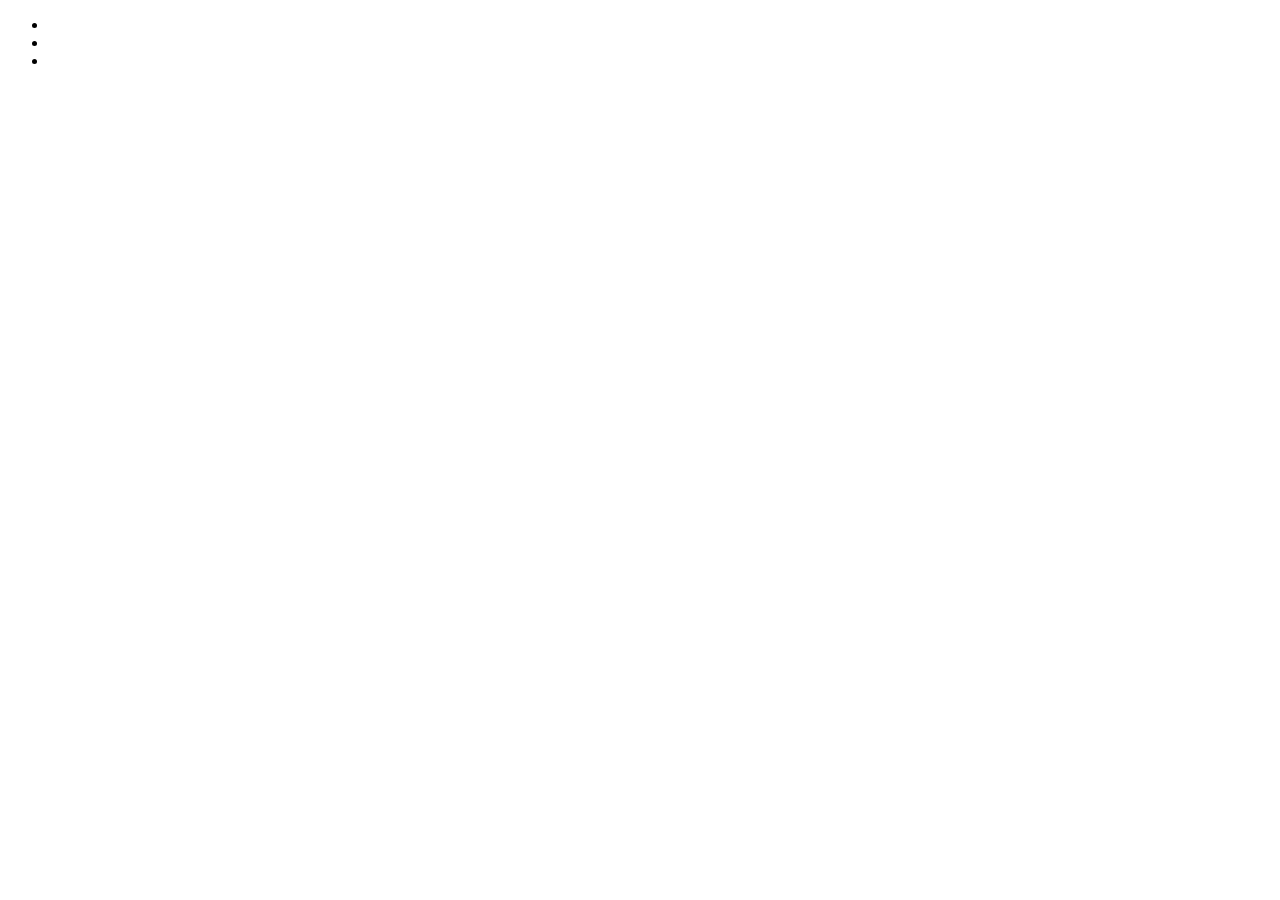
==== index.html @ c33cf3ed "revert" ====
<!doctype html>
<html lang="en">
<head>
  <meta charset="UTF-8">
  <title>Document</title>
  <style></style>
</head>
<body>
  <ul>
    <li>
      <a href="pages/linked-page1.html" target="_blank" title="link to google">
        <img src="http://www.kushnerov.com/wp-content/uploads/2014/01/Googleplex1.jpg" alt="">
      </a>
    </li>
    <li>
      <a href="pages/linked-page2.html" target="_blank">
        <img src="http://syndyk.by/sites/syndyk/img/photoreportage/20737/760x570/image-199304.jpg" alt="">
      </a>
    </li>
    <li>
      <a href="pages/linked-page3.html" target="_blank">
        <img src="https://www.buro247.ru/images/dunya/hFOM_0398.jpg" alt="">
      </a>
    </li>
  </ul>
</body>
</html>
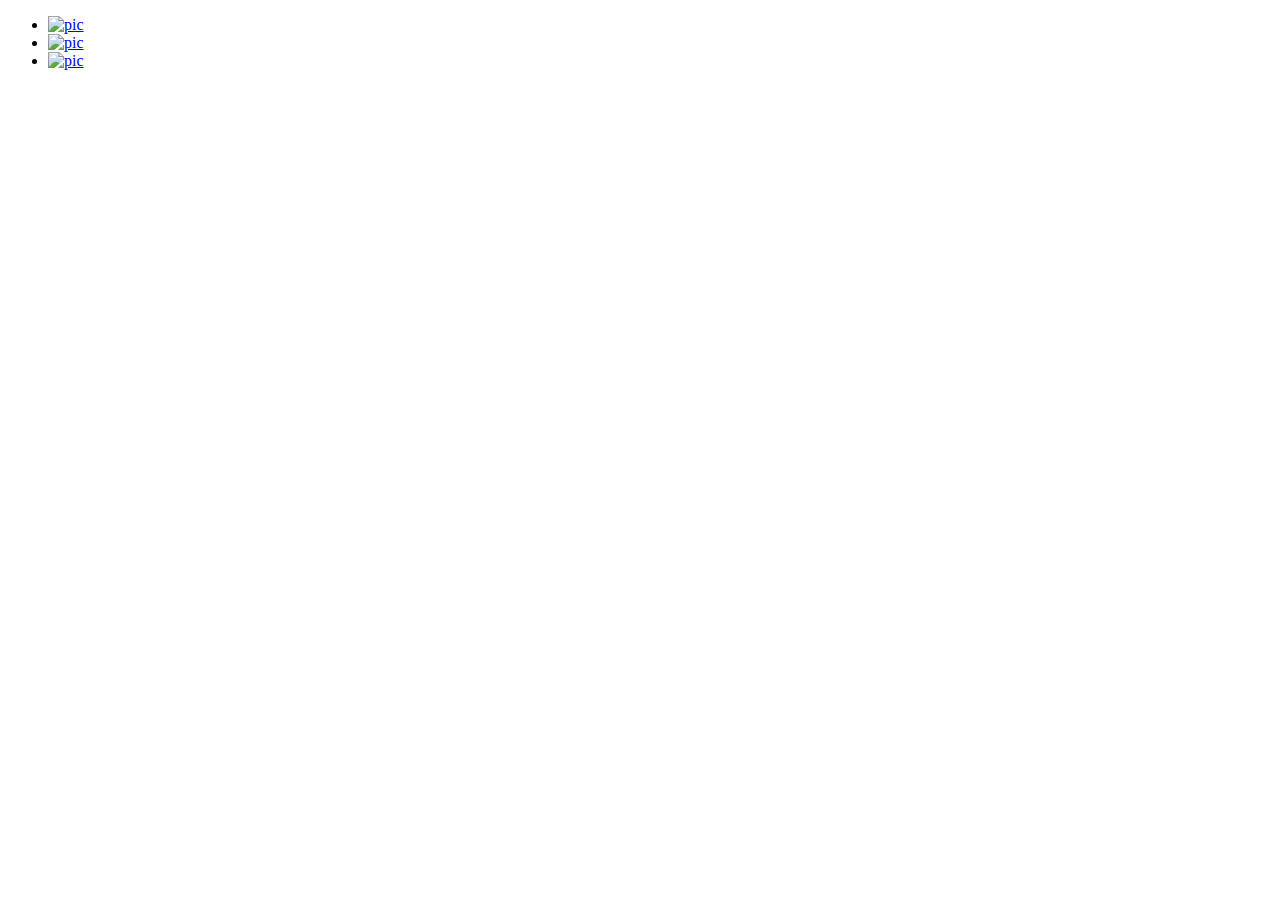
==== commit 68ee22c8: "filled alt in img tags" ====
--- a/index.html
+++ b/index.html
@@ -2,24 +2,25 @@
 <html lang="en">
 <head>
   <meta charset="UTF-8">
+  <meta http-equiv="x-ua-compatible" content="ie=edge">
+  <meta name="viewport" content="width=device-width, initial-scale=1.0" />
   <title>Document</title>
-  <style></style>
 </head>
 <body>
   <ul>
     <li>
       <a href="pages/linked-page1.html" target="_blank" title="link to google">
-        <img src="http://www.kushnerov.com/wp-content/uploads/2014/01/Googleplex1.jpg" alt="">
+        <img src="http://www.kushnerov.com/wp-content/uploads/2014/01/Googleplex1.jpg" alt="pic">
       </a>
     </li>
     <li>
       <a href="pages/linked-page2.html" target="_blank">
-        <img src="http://syndyk.by/sites/syndyk/img/photoreportage/20737/760x570/image-199304.jpg" alt="">
+        <img src="http://syndyk.by/sites/syndyk/img/photoreportage/20737/760x570/image-199304.jpg" alt="pic">
       </a>
     </li>
     <li>
       <a href="pages/linked-page3.html" target="_blank">
-        <img src="https://www.buro247.ru/images/dunya/hFOM_0398.jpg" alt="">
+        <img src="https://www.buro247.ru/images/dunya/hFOM_0398.jpg" alt="pic">
       </a>
     </li>
   </ul>
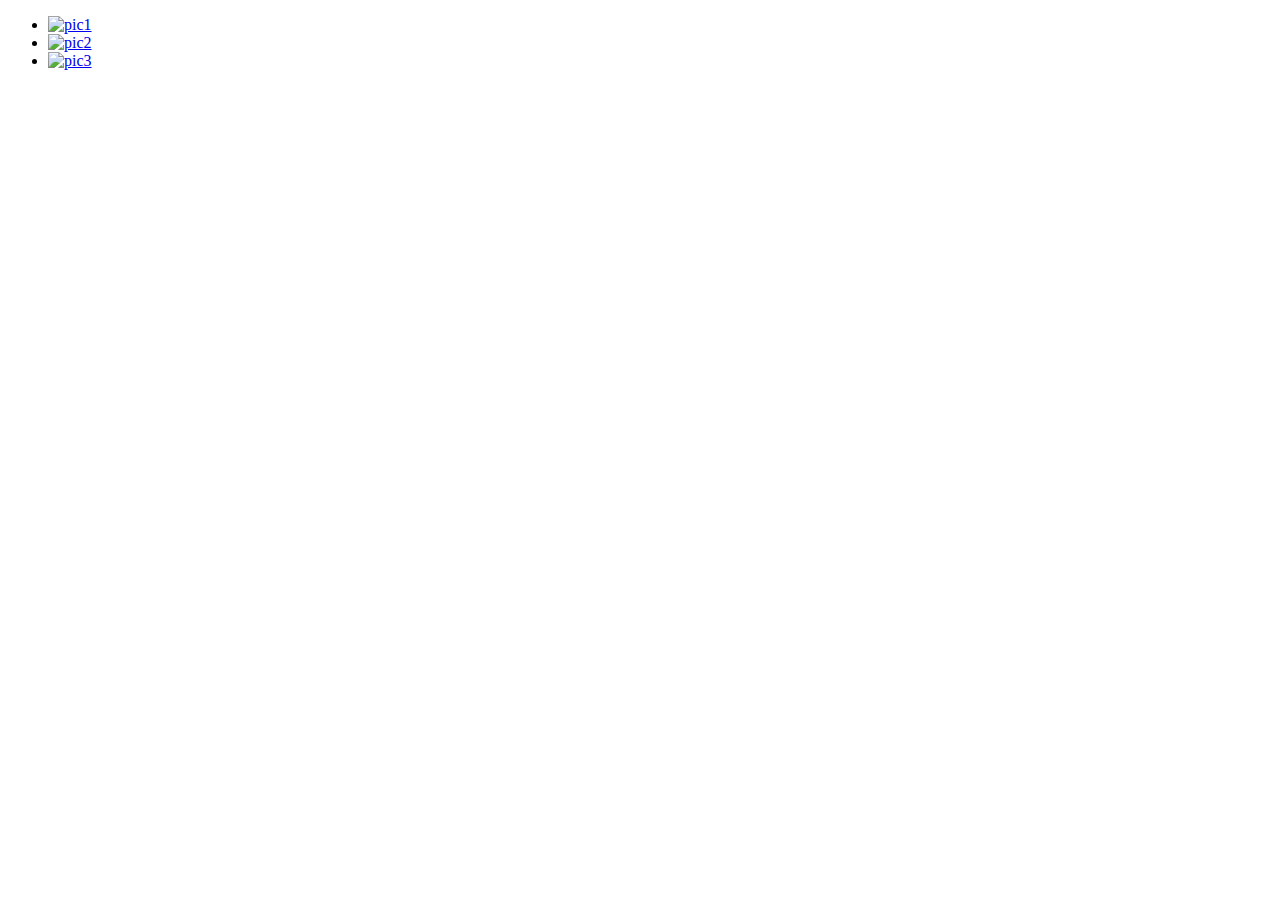
==== commit a728c1f5: "changed alts" ====
--- a/index.html
+++ b/index.html
@@ -4,23 +4,23 @@
   <meta charset="UTF-8">
   <meta http-equiv="x-ua-compatible" content="ie=edge">
   <meta name="viewport" content="width=device-width, initial-scale=1.0" />
-  <title>Document</title>
+  <title>Simple page</title>
 </head>
 <body>
   <ul>
     <li>
       <a href="pages/linked-page1.html" target="_blank" title="link to google">
-        <img src="http://www.kushnerov.com/wp-content/uploads/2014/01/Googleplex1.jpg" alt="pic">
+        <img src="http://www.kushnerov.com/wp-content/uploads/2014/01/Googleplex1.jpg" alt="pic1">
       </a>
     </li>
     <li>
       <a href="pages/linked-page2.html" target="_blank">
-        <img src="http://syndyk.by/sites/syndyk/img/photoreportage/20737/760x570/image-199304.jpg" alt="pic">
+        <img src="http://syndyk.by/sites/syndyk/img/photoreportage/20737/760x570/image-199304.jpg" alt="pic2">
       </a>
     </li>
     <li>
       <a href="pages/linked-page3.html" target="_blank">
-        <img src="https://www.buro247.ru/images/dunya/hFOM_0398.jpg" alt="pic">
+        <img src="https://www.buro247.ru/images/dunya/hFOM_0398.jpg" alt="pic3">
       </a>
     </li>
   </ul>
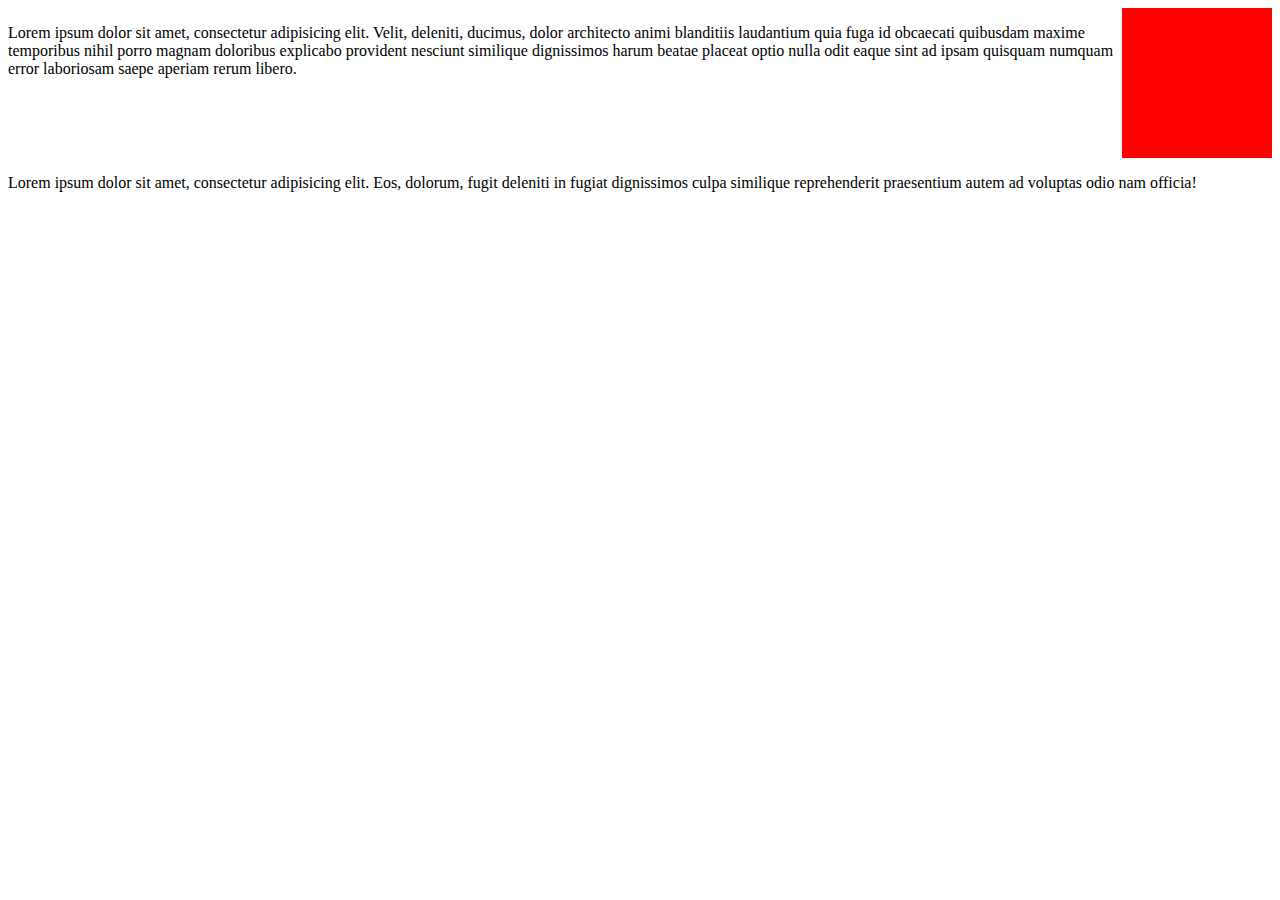
==== commit b6816643: "modified index for float" ====
--- a/index.html
+++ b/index.html
@@ -4,25 +4,14 @@
   <meta charset="UTF-8">
   <meta http-equiv="x-ua-compatible" content="ie=edge">
   <meta name="viewport" content="width=device-width, initial-scale=1.0" />
-  <title>Simple page</title>
+  <title>Document</title>
 </head>
 <body>
-  <ul>
-    <li>
-      <a href="pages/linked-page1.html" target="_blank" title="link to google">
-        <img src="http://www.kushnerov.com/wp-content/uploads/2014/01/Googleplex1.jpg" alt="pic1">
-      </a>
-    </li>
-    <li>
-      <a href="pages/linked-page2.html" target="_blank">
-        <img src="http://syndyk.by/sites/syndyk/img/photoreportage/20737/760x570/image-199304.jpg" alt="pic2">
-      </a>
-    </li>
-    <li>
-      <a href="pages/linked-page3.html" target="_blank">
-        <img src="https://www.buro247.ru/images/dunya/hFOM_0398.jpg" alt="pic3">
-      </a>
-    </li>
-  </ul>
+  <div style="overflow:hidden;">
+    <div style="width:150px; height:150px; box-sizing:border-box; background:#ff0000; float:right;"></div>
+    <p>Lorem ipsum dolor sit amet, consectetur adipisicing elit. Velit, deleniti, ducimus, dolor architecto animi blanditiis laudantium quia fuga id obcaecati quibusdam maxime temporibus nihil porro magnam doloribus explicabo provident nesciunt similique dignissimos harum beatae placeat optio nulla odit eaque sint ad ipsam quisquam numquam error laboriosam saepe aperiam rerum libero.</p>
+    <div style="clear:both;"></div>
+    <p>Lorem ipsum dolor sit amet, consectetur adipisicing elit. Eos, dolorum, fugit deleniti in fugiat dignissimos culpa similique reprehenderit praesentium autem ad voluptas odio nam officia!</p>
+  </div>
 </body>
 </html>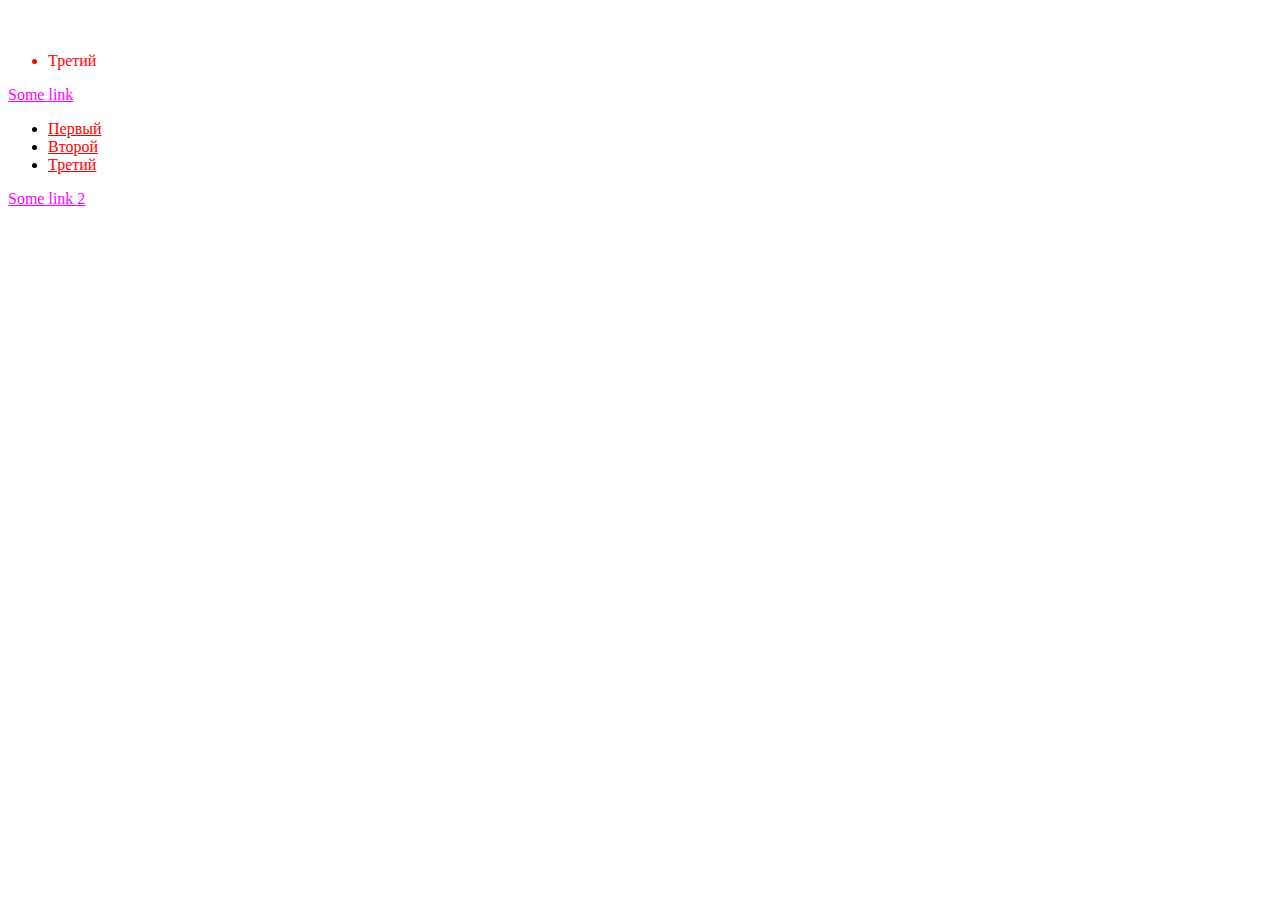
==== commit 82f41376: "sel" ====
--- a/index.html
+++ b/index.html
@@ -7,11 +7,44 @@
   <title>Document</title>
 </head>
 <body>
-  <div style="overflow:hidden;">
-    <div style="width:150px; height:150px; box-sizing:border-box; background:#ff0000; float:right;"></div>
-    <p>Lorem ipsum dolor sit amet, consectetur adipisicing elit. Velit, deleniti, ducimus, dolor architecto animi blanditiis laudantium quia fuga id obcaecati quibusdam maxime temporibus nihil porro magnam doloribus explicabo provident nesciunt similique dignissimos harum beatae placeat optio nulla odit eaque sint ad ipsam quisquam numquam error laboriosam saepe aperiam rerum libero.</p>
-    <div style="clear:both;"></div>
-    <p>Lorem ipsum dolor sit amet, consectetur adipisicing elit. Eos, dolorum, fugit deleniti in fugiat dignissimos culpa similique reprehenderit praesentium autem ad voluptas odio nam officia!</p>
+  <style>
+    #wrapper {color: #0ff !important;}
+    #wrapper .inner-wrapper .three.additional {color: #f00;}
+    .inner-wrapper {color: #00f;}
+    #wrapper .three {color:#fff;}
+    #wrapper li {color: #000;}
+    .inner-wrapper li {color: #f0f;}
+    .inner-wrapper .three {color: #f00;}
+    #wrapper .inner-wrapper li {color: #fff;}
+
+
+    .wrap a {color: #f0f;}
+    .my-list a {color: #f00;}
+  </style>
+  <div id = "wrapper">
+    <div class = "inner-wrapper">
+      <ul>
+        <li>Первый</li>
+        <li>Второй</li>
+        <li class="three additional">Третий</li>
+      </ul>
+    </div>
+  </div>
+
+  <div class = "wrap">
+  <a href="#">Some link</a>
+    <ul class="my-list">
+      <li>
+        <a href="#">Первый</a>
+      </li>
+      <li>
+        <a href="#">Второй</a>
+      </li>
+      <li>
+        <a href="#">Третий</a>
+      </li>
+    </ul>
+  <a href="#">Some link 2</a>
   </div>
 </body>
 </html>